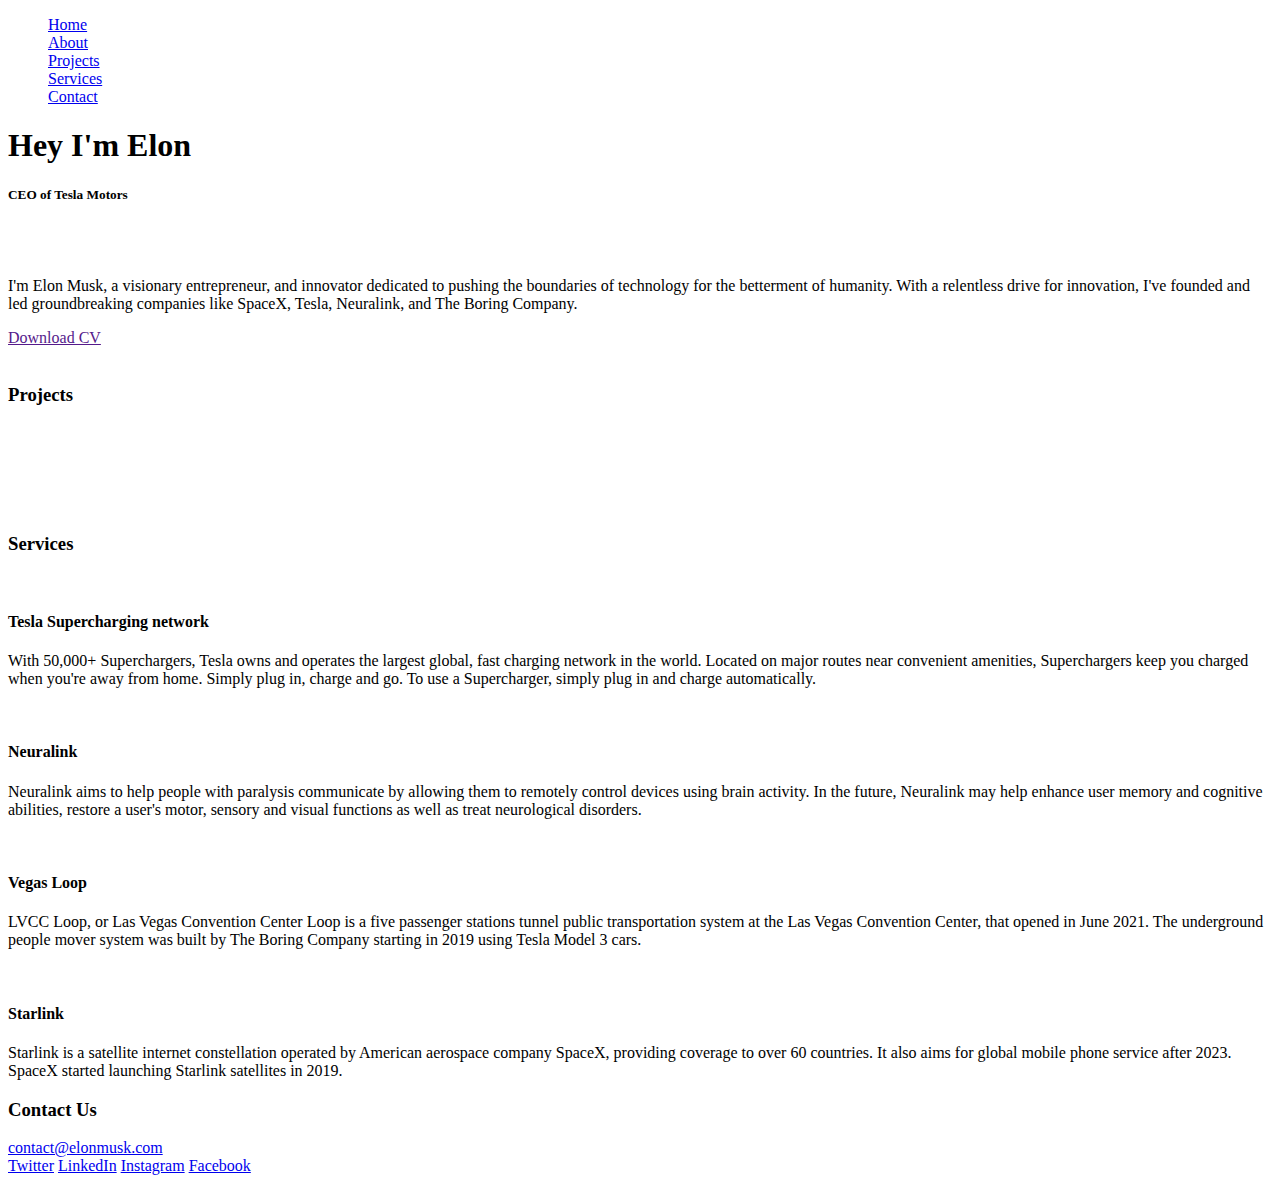
==== index.html @ 8c4320ed "portfoliodemo" ====
<!DOCTYPE html>
<html lang="en">
<head>
    <meta charset="UTF-8">
    <meta name="viewport" content="width=device-width, initial-scale=1.0">
    <title>Document</title>
<link rel="stylesheet" href="./porttask.css">
<!-- gfont -->
<link rel="preconnect" href="https://fonts.googleapis.com">
<link rel="preconnect" href="https://fonts.gstatic.com" crossorigin>
<link href="https://fonts.googleapis.com/css2?family=Roboto+Condensed:ital,wght@0,300;0,400;0,700;1,300;1,400;1,700&family=Sedgwick+Ave+Display&display=swap" rel="stylesheet">
<!-- fontawesome -->
<link rel="stylesheet" href="https://cdnjs.cloudflare.com/ajax/libs/font-awesome/6.4.2/css/all.min.css" integrity="sha512-z3gLpd7yknf1YoNbCzqRKc4qyor8gaKU1qmn+CShxbuBusANI9QpRohGBreCFkKxLhei6S9CQXFEbbKuqLg0DA==" crossorigin="anonymous" referrerpolicy="no-referrer" />
</head>
<body>
    <nav>
        <ul type="none">
            <li><a href="#home">Home</a></li>
            <li><a href="#about">About</a></li>
            <li><a href="#project">Projects</a></li>
            <li><a href="#services">Services</a></li>
            <li><a href="#contact">Contact</a></li>
        </ul>
      </nav>
      <h1 id="name">Hey I'm Elon</h1>
      <h5>CEO of Tesla Motors</h5><br>
      <div class="container">
        <img src="https://cdn.theatlantic.com/thumbor/zk84aDHvfXe0Nn3Rb6lw8I-VriU=/0x0:2500x1406/1600x900/media/img/mt/2022/04/GettyImages_1240015769/original.jpg" alt="">
        <div class="overlay">
           <p>
            I'm Elon Musk, a visionary entrepreneur, and innovator dedicated to pushing the boundaries of technology for the betterment of humanity. With a relentless drive for innovation, I've founded and led groundbreaking companies like SpaceX, Tesla, Neuralink, and The Boring Company.

        </p>
    </div>
      </div>
      <a class="cv" href=""> Download CV     <i class="fa-solid fa-arrow-down fa-fade"></i></a>
<br><br>
      <section id="project">
        <h3>Projects</h3>
        <div class="gallery">
            <img src="https://w0.peakpx.com/wallpaper/383/687/HD-wallpaper-tesla-amoled-black-logo-super-amoled.jpg" alt="">
            <img src="https://www.spacex.com/static/images/share.jpg" alt=""><br>
            <img src="https://miro.medium.com/v2/resize:fit:1100/format:webp/1*EfpfwhORxFSVR3PjcdA7nA.png" alt="">
            <img src="https://cdn.telanganatoday.com/wp-content/uploads/2022/04/Musks-Boring-Company-raises-675-million-to-scale-Loop-projects.jpg" alt=""><br>
            <img src="https://cdn.pixabay.com/photo/2018/05/08/21/29/paypal-3384015_1280.png" alt="">
            <img src="https://seeklogo.com/images/S/starlink-logo-CE557EB870-seeklogo.com.png" alt="">

        </div>
        <br><br>

        <section id="services">
            <h3>Services  <i class="fa-solid fa-handshake fa-fade"></i></h3>
            <div class="row">
              <div class="box">
                <img src="https://static.seekingalpha.com/cdn/s3/uploads/getty_images/1391310711/image_1391310711.jpg?io=getty-c-w750" alt="">
                <h4>Tesla Supercharging network</h4>
                <p>With 50,000+ Superchargers, Tesla owns and operates the largest global, fast charging network in the world. Located on major routes near convenient amenities, Superchargers keep you charged when you're away from home. Simply plug in, charge and go. To use a Supercharger, simply plug in and charge automatically.</p>
                </div>


                <div class="box">
                    <img src="https://as2.ftcdn.net/v2/jpg/05/00/40/93/1000_F_500409361_mWWUzBhQ3BhsVJiZxCs3ibfxltJclY2b.jpg" alt="">
                    <h4>Neuralink</h4>
                    <p>Neuralink aims to help people with paralysis communicate by allowing them to remotely control devices using brain activity. In the future, Neuralink may help enhance user memory and cognitive abilities, restore a user's motor, sensory and visual functions as well as treat neurological disorders.</p>
                </div>

                <div class="box">
                    <img src="https://static.seekingalpha.com/cdn/s3/uploads/getty_images/1311708478/image_1311708478.jpg?io=getty-c-crop-4-3" alt="" height="165">
                    <h4>Vegas Loop</h4>
                    <p>LVCC Loop, or Las Vegas Convention Center Loop is a five passenger stations tunnel public transportation system at the Las Vegas Convention Center, that opened in June 2021. The underground people mover system was built by The Boring Company starting in 2019 using Tesla Model 3 cars.</p>
                </div>

                <div class="box">
                    <img src="https://upload.wikimedia.org/wikipedia/commons/9/91/Starlink_Mission_%2847926144123%29.jpg" alt="" height="165px">
                    <h4>Starlink</h4>
                    <p>Starlink is a satellite internet constellation operated by American aerospace company SpaceX, providing coverage to over 60 countries. It also aims for global mobile phone service after 2023. SpaceX started launching Starlink satellites in 2019.</p>
                </div>
            </section>

        <section id="contact">
            <h3>Contact Us  <i class="fa-solid fa-envelope"></i></h3>
    
                <footer>
                    
                    <a href="mailto:contact@elonmusk.com">contact@elonmusk.com</a>
            
                    <!-- Social Media Profiles -->
                    <div class="social-media">
                        <a href="https://twitter.com/elonmusk" target="_blank">Twitter</a>
                        <a href="https://www.linkedin.com/in/elonmusk" target="_blank">LinkedIn</a>
                        <a href="https://www.instagram.com/elonmusk" target="_blank">Instagram</a>
                        <a href="https://www.facebook.com/elonmusk" target="_blank">Facebook</a>
                    </div>
                </footer>
            </section>
</html>
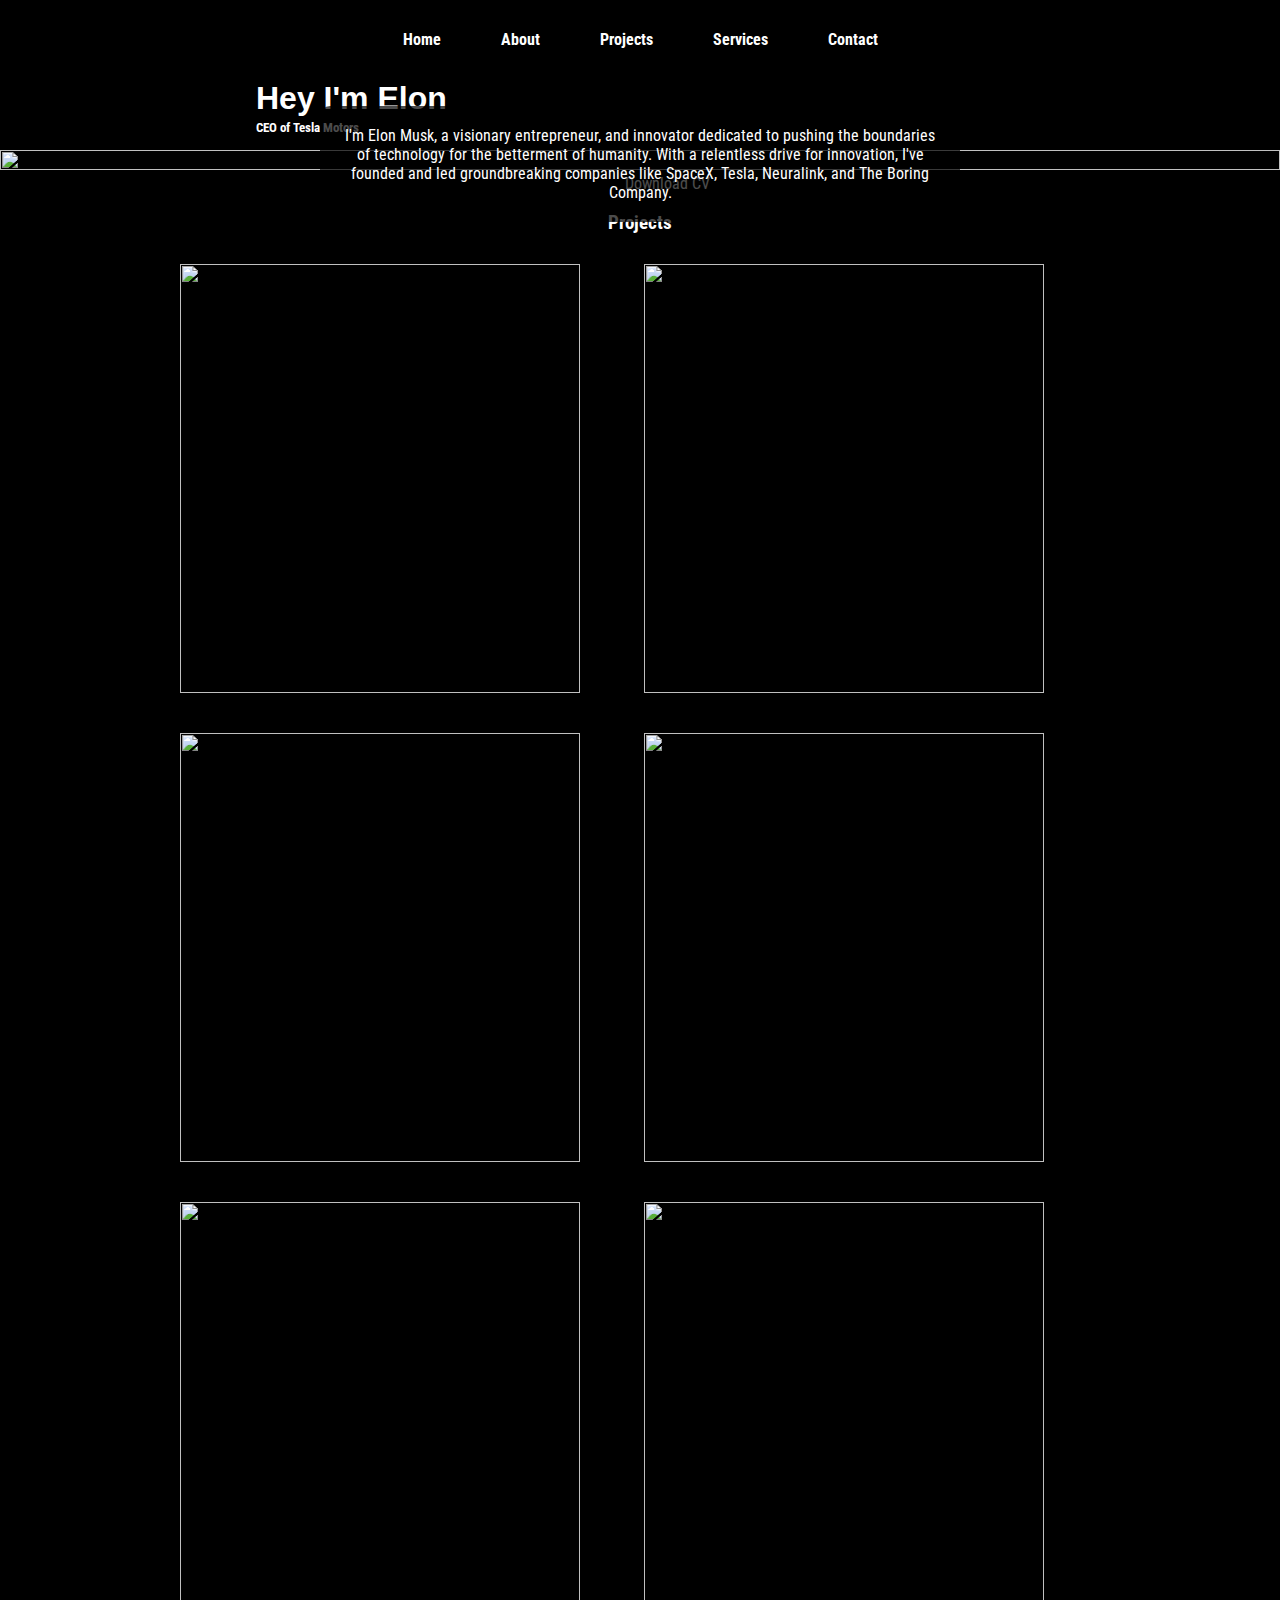
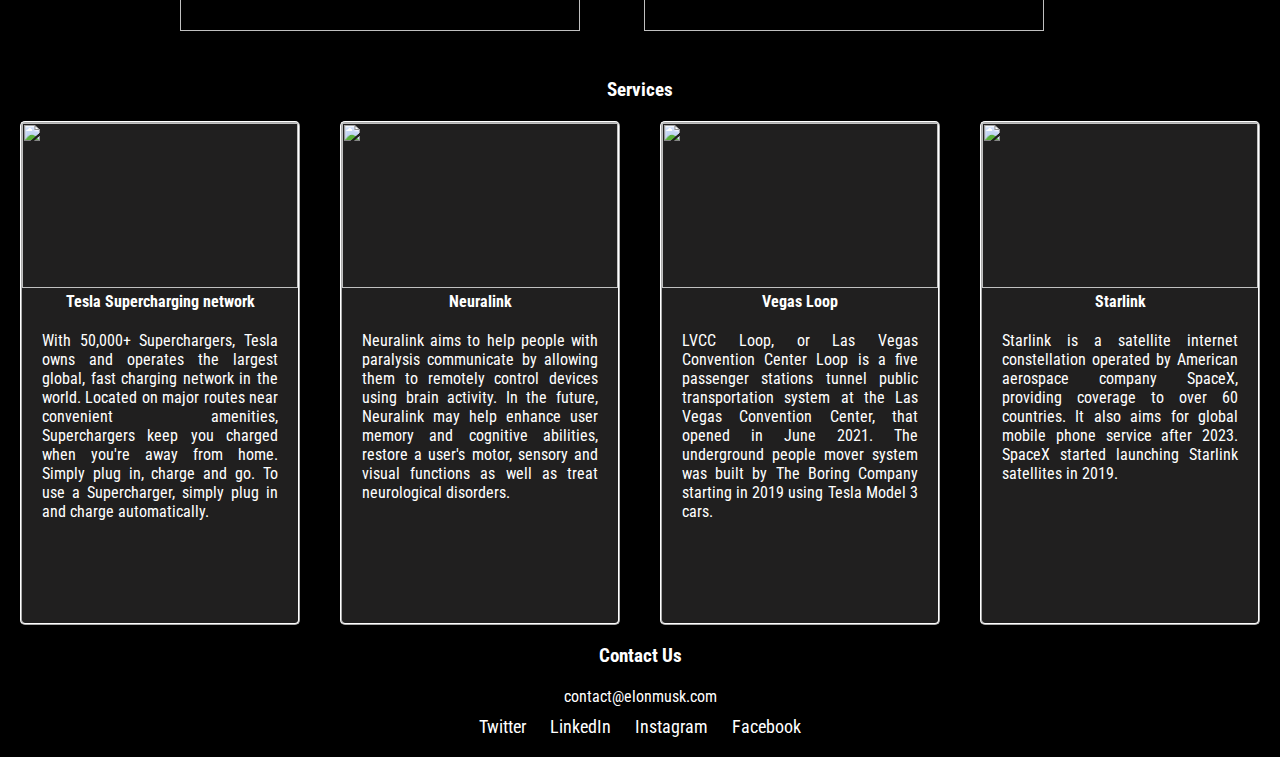
==== commit 0f74ed3e: "portfolio" ====
--- a/index.html
+++ b/index.html
@@ -4,7 +4,7 @@
     <meta charset="UTF-8">
     <meta name="viewport" content="width=device-width, initial-scale=1.0">
     <title>Document</title>
-<link rel="stylesheet" href="./porttask.css">
+<link rel="stylesheet" href="./style.css">
 <!-- gfont -->
 <link rel="preconnect" href="https://fonts.googleapis.com">
 <link rel="preconnect" href="https://fonts.gstatic.com" crossorigin>
--- a/style.css
+++ b/style.css
@@ -0,0 +1,169 @@
+*{
+    margin: 0;
+    padding: 0;
+    font-family: 'Roboto Condensed', sans-serif;
+}
+body{
+    background-color: black;
+    color: white;
+}
+
+
+nav{
+    background-color: black;
+    display: flex;
+    justify-content: center;
+
+}
+nav ul{
+    display: flex;
+    justify-content: space-evenly;
+    margin: 30px;
+}
+nav ul li a{
+    justify-content: space-evenly;
+    margin: 30px;
+    color: white;
+    font-weight: bolder;
+    text-decoration: none;
+}
+#name{
+    position: relative;
+    top: 1px;
+    left: 20%;
+    font-family: 'Franklin Gothic Medium', 'Arial Narrow', Arial, sans-serif;
+}
+h5{
+    position: relative;
+    top: 4px;
+    left: 20%;
+}
+
+
+.container{
+    position: relative;
+    text-align: center;
+}
+.overlay{
+    position: absolute;
+    top: 60%;
+    left: 50%;
+    transform: translate(-50%,-50%);
+    background-color: rgba(0,0,0,0.7);
+    color: white;
+    padding: 20px;
+    border-radius: 10px;
+    max-width: 80%;
+}
+
+.overlay-text p {
+    margin: 100;
+}
+.container img{
+    width: 100%;
+    height: 97%;
+}
+.cv{
+    background-color: rgb(0, 0, 0.7);
+    padding: 10px;
+    color: white;
+    text-decoration: none;
+    border-radius: 10px;
+    margin-left: 615px;
+}
+.gallery{
+    justify-content: center;
+    margin-left: 150px;
+    width: 100%;
+}
+.gallery img{
+    position: relative;
+    margin-left: 70px;
+    width: 400px;
+    height: 429px;
+    margin:30px;
+    margin-bottom: 10px;
+}
+.gallery image:hover{
+    box-shadow: 3px 4px 4px 4px rgb(206, 201, 201);
+}
+h3{
+text-align: center;
+}
+
+.contact{
+    position: relative;
+    right:40px;
+}
+
+footer {
+    background-color: #000000;
+    color: #fff;
+    text-align: center;
+    padding: 20px;
+}
+
+/* Contact Us Link Styling */
+footer a {
+    color: #fff;
+    text-decoration: none;
+    margin: 0 10px;
+}
+
+.social-media {
+    margin-top: 10px;
+}
+
+.social-media a {
+    color: #fff;
+    text-decoration: none;
+    margin: 0 10px;
+    font-size: 18px;
+}
+
+/* Hover effect for social media links */
+.social-media a:hover {
+    text-decoration: underline;
+}
+
+.row{
+    display: flex;
+}
+
+.box{
+    text-align: center;
+    width: 500px;
+    height: 500px;
+    border: 2px ridge rgb(255, 255, 255);
+    margin: 20px;
+    background: linear-gradient(to top,rgb(73, 71, 71),50%,rgb(32, 31, 31) 50%);
+    background-size: 100% 200%;
+    transition: all 0.8s;
+    border-radius: 5px;
+}
+.box:hover{
+    background-position: right bottom ;
+    border: none;
+    box-shadow: 3px 5px 6px 2px rgb(226, 224, 228);
+}
+
+.box img{
+     width: 100%;
+}
+box h4{
+
+    text-align: center;
+    color: rgb(255, 255, 255);
+}
+.box p{
+    text-align: justify;
+    margin: 20px;
+}
+.row img{
+    height: 165px;
+}
+
+
+
+
+
